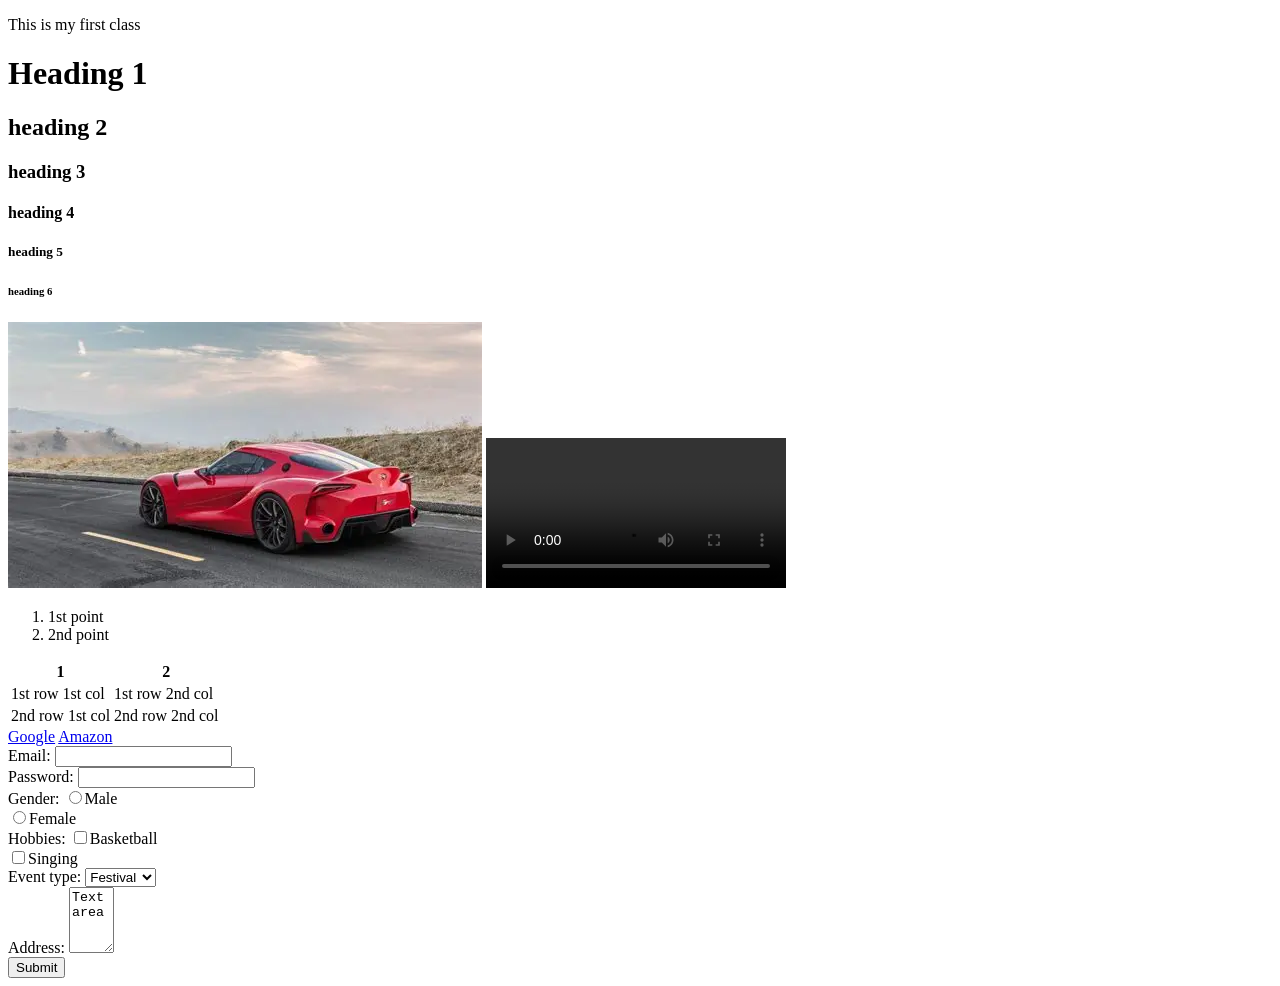
==== index.html @ ae4d116e "First commit" ====
<!DOCTYPE html>
<html>
    <head>
        <title> my first website</title>
    </head>
    <body>
 <p>This is my first class</p>
 <h1>Heading 1</h1>
 <h2>heading 2</h2>
 <h3>heading 3</h3>
 <h4>heading 4</h4>
 <h5>heading 5</h5>
 <h6>heading 6</h6>
 <img src="img.png">
 <video controls>
    <source src="video.mp4"type="video/mp4"></source>
 </video>
 <ol><li>1st point</li>
<li>2nd point</li>
</ol>
<table>
    <tr>
        <th>1</th>
        <th>2</th>
    </tr>
    <tr>
        <td>1st row 1st col</td>
        <td>1st row 2nd col</td>
    </tr>
    <tr><td>2nd row 1st col</td>
        <td>2nd row 2nd col</td></tr>
</table>
<header></header>
<footer></footer>
<nav>
    <a href="https://google.com">Google</a>
    <a href="https://amazon.com">Amazon</a>
</nav>
<form>
    <label>Email:</label>
    <input type="email"><br>
    <label>Password:</label>
    <input type="password"><br>
    <label>Gender:</label>
    <input type="radio" name="gender">Male<br>
    <input type="radio" name="gender">Female<br>
    <label>Hobbies:</label>
    <input type="checkbox" name="Hobbies">Basketball<br>
    <input type="checkbox" name="Hobbies">Singing<br>
    <label>Event type:</label>
    <select>
        <option>Festival</option>
        <option>Birthday</option>
        <option>Other</option>
    </select><br>
    <label>Address:</label>
    <textarea rows="4" cols="3">Textarea</textarea><br>
    <button>Submit</button>
</form>
</body>
</html>
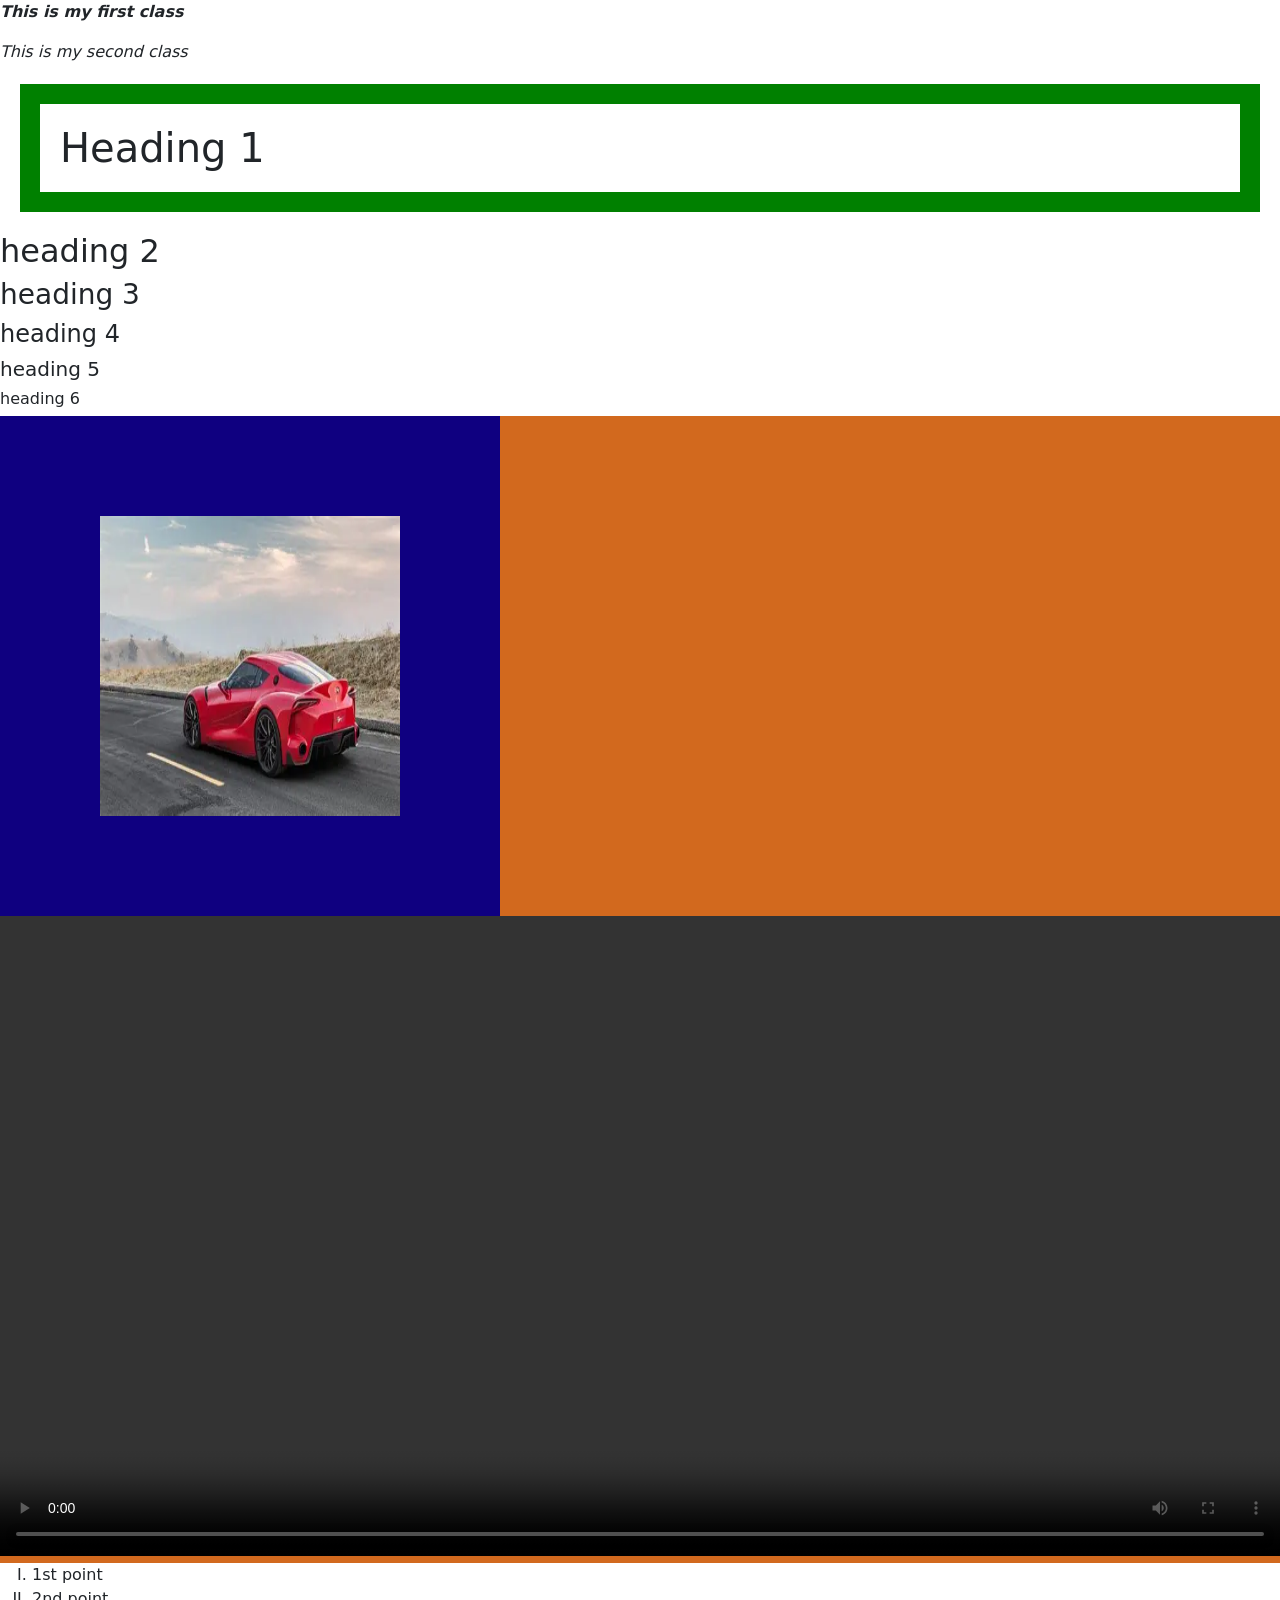
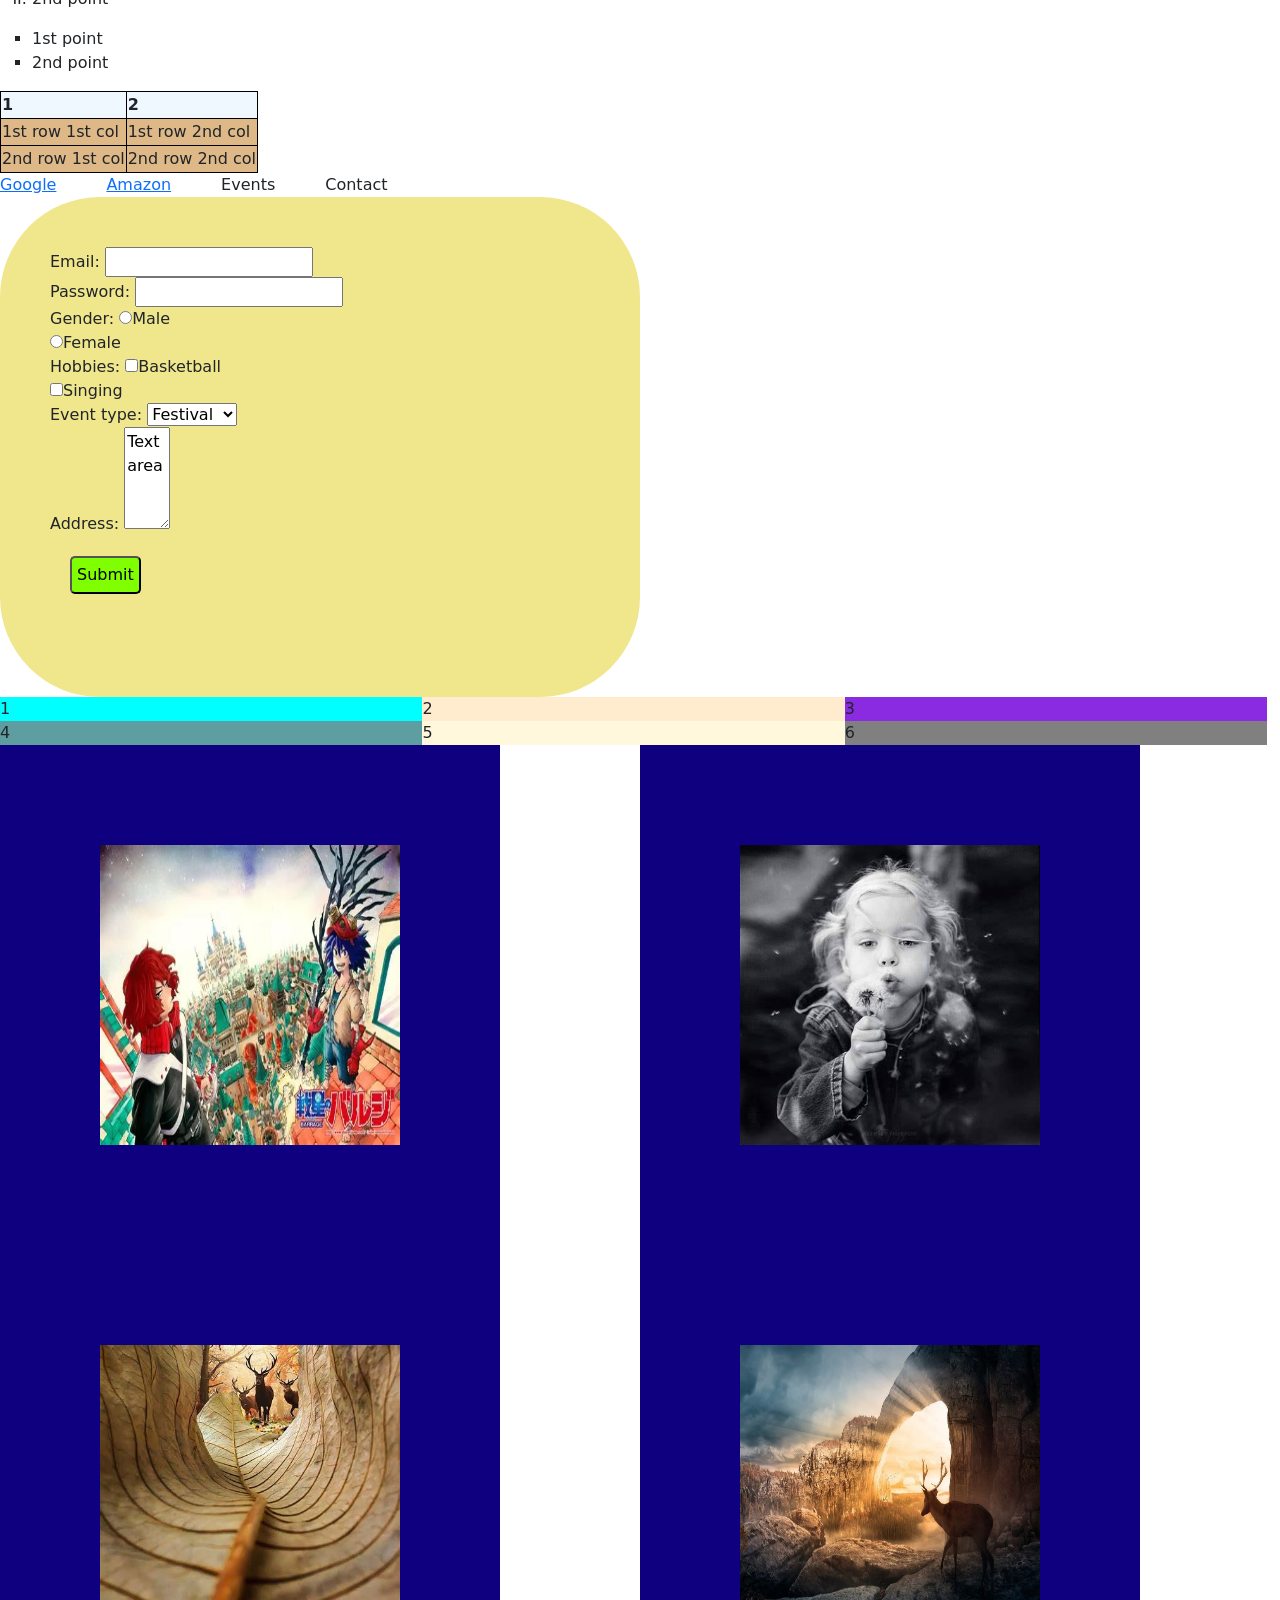
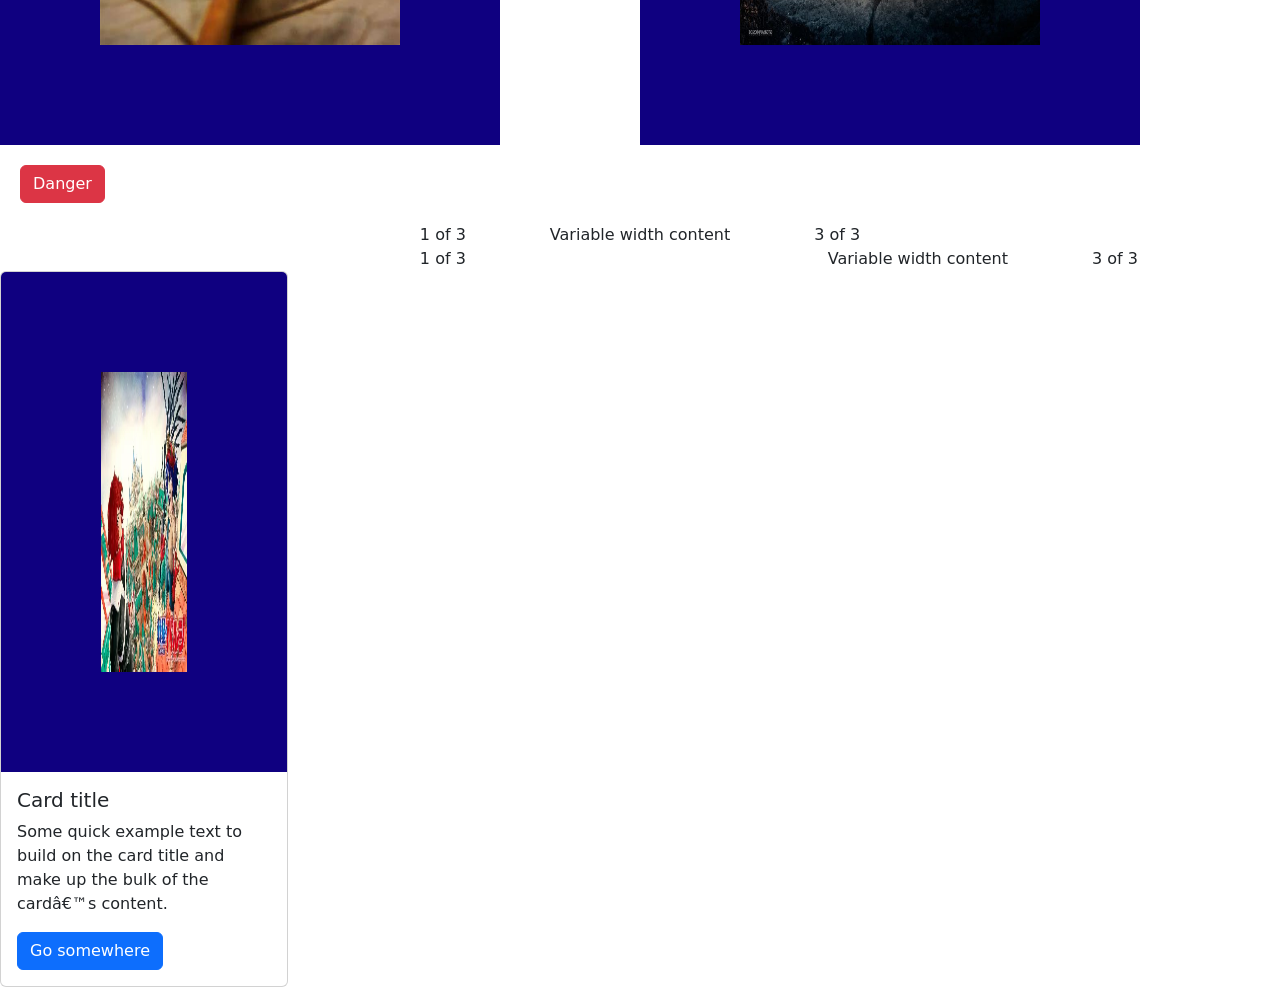
==== commit 2fa21f3f: "Responsive Design" ====
--- a/index.html
+++ b/index.html
@@ -1,23 +1,41 @@
 <!DOCTYPE html>
 <html>
     <head>
+        <meta name="viewport"
+        content="width=device-width,
+        initial-scale=1.0">
         <title> my first website</title>
+        <link href="https://cdn.jsdelivr.net/npm/bootstrap@5.3.8/dist/css/bootstrap.min.css" rel="stylesheet" integrity="sha384-sRIl4kxILFvY47J16cr9ZwB07vP4J8+LH7qKQnuqkuIAvNWLzeN8tE5YBujZqJLB" crossorigin="anonymous">
+        <link rel="stylesheet" href="style.css">
+        <!-- <style>
+            body{
+                font-family:'Lucida Sans', 'Lucida Sans Regular', 'Lucida Grande', 'Lucida Sans Unicode', Geneva, Verdana, sans-serif;
+            }
+        </style> -->
     </head>
     <body>
- <p>This is my first class</p>
+ <p id="p1">This is my first class</p>
+ <p id="p2">This is my second class</p>
  <h1>Heading 1</h1>
  <h2>heading 2</h2>
  <h3>heading 3</h3>
  <h4>heading 4</h4>
  <h5>heading 5</h5>
  <h6>heading 6</h6>
+ <div class="imgvideo">
  <img src="img.png">
+ </div>
+ <div class="imgvideo">
  <video controls>
     <source src="video.mp4"type="video/mp4"></source>
  </video>
+ </div>
  <ol><li>1st point</li>
 <li>2nd point</li>
 </ol>
+<ul><li>1st point</li>
+<li>2nd point</li>
+</ul>
 <table>
     <tr>
         <th>1</th>
@@ -35,6 +53,8 @@
 <nav>
     <a href="https://google.com">Google</a>
     <a href="https://amazon.com">Amazon</a>
+    <a>Events</a>
+    <a>Contact</a>
 </nav>
 <form>
     <label>Email:</label>
@@ -57,5 +77,57 @@
     <textarea rows="4" cols="3">Textarea</textarea><br>
     <button>Submit</button>
 </form>
+<div class="grid">
+    <div id="one">1</div>
+    <div id="two">2</div>
+    <div id="three">3</div>
+    <div id="four">4</div>
+    <div id="five">5</div>
+    <div id="six">6</div>
+    </div>
+    <div class="festivals">
+        <div id="festivals1">
+            <img src="image1.png">
+        </div>
+        <div id="festivals2"><img src="image2.png">
+        </div>
+        <div id="festivals3"><img src="image3.png">
+        </div>
+        <div id="festivals4"><img src="image4.png">
+        </div>
+    </div>
+    <button type="button" class="btn btn-danger">Danger</button>
+    <div class="container text-center">
+  <div class="row justify-content-md-center">
+    <div class="col col-lg-2">
+      1 of 3
+    </div>
+    <div class="col-md-auto">
+      Variable width content
+    </div>
+    <div class="col col-lg-2">
+      3 of 3
+    </div>
+  </div>
+  <div class="row">
+    <div class="col">
+      1 of 3
+    </div>
+    <div class="col-md-auto">
+      Variable width content
+    </div>
+    <div class="col col-lg-2">
+      3 of 3
+    </div>
+  </div>
+</div>
+<div class="card" style="width: 18rem;">
+  <img src="image1.png" class="card-img-top" alt="...">
+  <div class="card-body">
+    <h5 class="card-title">Card title</h5>
+    <p class="card-text">Some quick example text to build on the card title and make up the bulk of the card’s content.</p>
+    <a href="#" class="btn btn-primary">Go somewhere</a>
+  </div>
+</div>
 </body>
 </html>
--- a/style.css
+++ b/style.css
@@ -0,0 +1,122 @@
+/* p{
+    font-size:xx-larger;
+    font-weight:bolder;
+} */
+h1{
+    padding: 20px;
+    border: 20px solid green;
+    margin: 20px;
+}
+video{
+    height:auto;
+    width: 100%;
+}
+.imgvideo{
+    background-color:chocolate;
+}
+#p1{
+    font-weight: 600;
+    font-style: italic;
+}
+#p2{
+    font-style: italic;
+}
+ol{
+    list-style-type: upper-roman;
+}
+ul{
+    list-style-type:square;
+}
+table,td,th{
+    border: 1px solid black;
+    border-collapse: collapse;
+}
+th{
+    background-color: aliceblue;
+}
+td{
+    background-color:burlywood;
+}
+button{
+    background-color:chartreuse;
+    border-radius: 5px;
+    padding: 5px;
+    margin: 20px;
+}
+button:hover{
+    background-color: crimson;
+}
+h1:hover{
+    color:red;
+}
+form{
+    height: 500px;
+    width:50%;
+    background-color: khaki;
+    padding: 50px;
+    border-radius: 100px;
+}
+#one{
+    /* grid-row:1/2; */
+    background-color: aqua;
+}
+#two{
+    /* grid-row:1/2; */
+    background-color: blanchedalmond;
+}
+#three{
+    /* grid-row:1/2; */
+    background-color: blueviolet;
+}
+#four{
+    /* grid-row:2/3; */
+    background-color: cadetblue;
+}
+#five{
+    /* grid-row:2/3; */
+    background-color: cornsilk;
+}
+#six{
+    /* grid-row:2/3; */
+    background-color: grey;
+}
+.festivals{
+    display:grid;
+    grid-template-columns: 50% 50%;
+}
+img{
+    height:500px;
+    width:500px;
+    background-color: rgb(15, 0, 128);
+    padding: 100px;
+    /* border-radius: 500px; */
+} 
+/* @media(max-width:600px){
+    img{
+        height:auto;
+        width: 100%;
+    }
+} */
+ nav{
+    display: flex;
+    flex-direction: column;
+    /* gap: 20px;    */
+}
+.grid{
+    display: grid;
+    /* width:100%;
+    grid-template-columns: 33% 33% 33%; */
+}
+ /* Desktop */
+@media(min-width:1024px){
+    nav{
+        display:flex;
+        flex-direction: row;
+        gap:50px;
+    }
+    .grid{
+        display:grid;
+        width:100%;
+        grid-template-columns: 33% 33% 33%;
+    }
+}
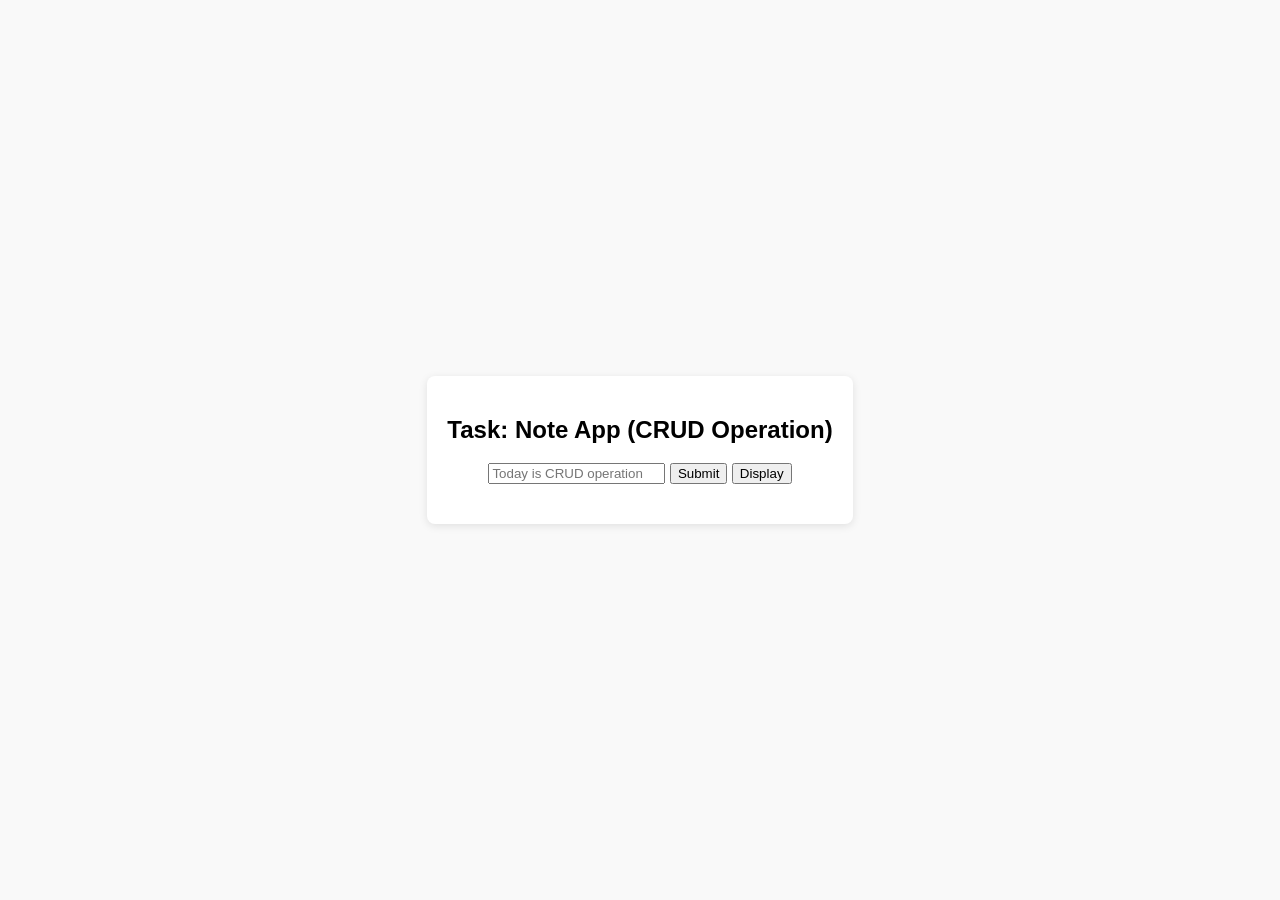
==== commit ab86f974: "upload" ====
--- a/index.html
+++ b/index.html
@@ -1,133 +1,25 @@
-<!DOCTYPE html>
-<html>
-    <head>
-        <meta name="viewport"
-        content="width=device-width,
-        initial-scale=1.0">
-        <title> my first website</title>
-        <link href="https://cdn.jsdelivr.net/npm/bootstrap@5.3.8/dist/css/bootstrap.min.css" rel="stylesheet" integrity="sha384-sRIl4kxILFvY47J16cr9ZwB07vP4J8+LH7qKQnuqkuIAvNWLzeN8tE5YBujZqJLB" crossorigin="anonymous">
-        <link rel="stylesheet" href="style.css">
-        <!-- <style>
-            body{
-                font-family:'Lucida Sans', 'Lucida Sans Regular', 'Lucida Grande', 'Lucida Sans Unicode', Geneva, Verdana, sans-serif;
-            }
-        </style> -->
-    </head>
-    <body>
- <p id="p1">This is my first class</p>
- <p id="p2">This is my second class</p>
- <h1>Heading 1</h1>
- <h2>heading 2</h2>
- <h3>heading 3</h3>
- <h4>heading 4</h4>
- <h5>heading 5</h5>
- <h6>heading 6</h6>
- <div class="imgvideo">
- <img src="img.png">
- </div>
- <div class="imgvideo">
- <video controls>
-    <source src="video.mp4"type="video/mp4"></source>
- </video>
- </div>
- <ol><li>1st point</li>
-<li>2nd point</li>
-</ol>
-<ul><li>1st point</li>
-<li>2nd point</li>
-</ul>
-<table>
-    <tr>
-        <th>1</th>
-        <th>2</th>
-    </tr>
-    <tr>
-        <td>1st row 1st col</td>
-        <td>1st row 2nd col</td>
-    </tr>
-    <tr><td>2nd row 1st col</td>
-        <td>2nd row 2nd col</td></tr>
-</table>
-<header></header>
-<footer></footer>
-<nav>
-    <a href="https://google.com">Google</a>
-    <a href="https://amazon.com">Amazon</a>
-    <a>Events</a>
-    <a>Contact</a>
-</nav>
-<form>
-    <label>Email:</label>
-    <input type="email"><br>
-    <label>Password:</label>
-    <input type="password"><br>
-    <label>Gender:</label>
-    <input type="radio" name="gender">Male<br>
-    <input type="radio" name="gender">Female<br>
-    <label>Hobbies:</label>
-    <input type="checkbox" name="Hobbies">Basketball<br>
-    <input type="checkbox" name="Hobbies">Singing<br>
-    <label>Event type:</label>
-    <select>
-        <option>Festival</option>
-        <option>Birthday</option>
-        <option>Other</option>
-    </select><br>
-    <label>Address:</label>
-    <textarea rows="4" cols="3">Textarea</textarea><br>
-    <button>Submit</button>
-</form>
-<div class="grid">
-    <div id="one">1</div>
-    <div id="two">2</div>
-    <div id="three">3</div>
-    <div id="four">4</div>
-    <div id="five">5</div>
-    <div id="six">6</div>
-    </div>
-    <div class="festivals">
-        <div id="festivals1">
-            <img src="image1.png">
-        </div>
-        <div id="festivals2"><img src="image2.png">
-        </div>
-        <div id="festivals3"><img src="image3.png">
-        </div>
-        <div id="festivals4"><img src="image4.png">
-        </div>
-    </div>
-    <button type="button" class="btn btn-danger">Danger</button>
-    <div class="container text-center">
-  <div class="row justify-content-md-center">
-    <div class="col col-lg-2">
-      1 of 3
-    </div>
-    <div class="col-md-auto">
-      Variable width content
-    </div>
-    <div class="col col-lg-2">
-      3 of 3
-    </div>
-  </div>
-  <div class="row">
-    <div class="col">
-      1 of 3
-    </div>
-    <div class="col-md-auto">
-      Variable width content
-    </div>
-    <div class="col col-lg-2">
-      3 of 3
-    </div>
-  </div>
-</div>
-<div class="card" style="width: 18rem;">
-  <img src="image1.png" class="card-img-top" alt="...">
-  <div class="card-body">
-    <h5 class="card-title">Card title</h5>
-    <p class="card-text">Some quick example text to build on the card title and make up the bulk of the card’s content.</p>
-    <a href="#" class="btn btn-primary">Go somewhere</a>
-  </div>
-</div>
-</body>
-</html>+<!DOCTYPE html>
+<html lang="en">
+<head>
+  <meta charset="UTF-8">
+  <title>Note App (CRUD)</title>
+  <link rel="stylesheet" href="style.css">
+</head>
+<body>
+  <div class="container">
+    <h2>Task: Note App (CRUD Operation)</h2>
+
+    <!-- Create -->
+    <input type="text" id="noteInput" placeholder="Today is CRUD operation">
+    <button onclick="addNote()">Submit</button>
+
+    <!-- Display Button -->
+    <button id="displayBtn" onclick="renderNotes()">Display</button>
+
+    <!-- Notes Section -->
+    <div id="notes"></div>
+  </div>
+
+  <script src="script.js"></script>
+</body>
+</html>
--- a/style.css
+++ b/style.css
@@ -1,122 +1,31 @@
-/* p{
-    font-size:xx-larger;
-    font-weight:bolder;
-} */
-h1{
-    padding: 20px;
-    border: 20px solid green;
-    margin: 20px;
-}
-video{
-    height:auto;
-    width: 100%;
-}
-.imgvideo{
-    background-color:chocolate;
-}
-#p1{
-    font-weight: 600;
-    font-style: italic;
-}
-#p2{
-    font-style: italic;
-}
-ol{
-    list-style-type: upper-roman;
-}
-ul{
-    list-style-type:square;
-}
-table,td,th{
-    border: 1px solid black;
-    border-collapse: collapse;
-}
-th{
-    background-color: aliceblue;
-}
-td{
-    background-color:burlywood;
-}
-button{
-    background-color:chartreuse;
-    border-radius: 5px;
-    padding: 5px;
-    margin: 20px;
-}
-button:hover{
-    background-color: crimson;
-}
-h1:hover{
-    color:red;
-}
-form{
-    height: 500px;
-    width:50%;
-    background-color: khaki;
-    padding: 50px;
-    border-radius: 100px;
-}
-#one{
-    /* grid-row:1/2; */
-    background-color: aqua;
-}
-#two{
-    /* grid-row:1/2; */
-    background-color: blanchedalmond;
-}
-#three{
-    /* grid-row:1/2; */
-    background-color: blueviolet;
-}
-#four{
-    /* grid-row:2/3; */
-    background-color: cadetblue;
-}
-#five{
-    /* grid-row:2/3; */
-    background-color: cornsilk;
-}
-#six{
-    /* grid-row:2/3; */
-    background-color: grey;
-}
-.festivals{
-    display:grid;
-    grid-template-columns: 50% 50%;
-}
-img{
-    height:500px;
-    width:500px;
-    background-color: rgb(15, 0, 128);
-    padding: 100px;
-    /* border-radius: 500px; */
-} 
-/* @media(max-width:600px){
-    img{
-        height:auto;
-        width: 100%;
-    }
-} */
- nav{
-    display: flex;
-    flex-direction: column;
-    /* gap: 20px;    */
-}
-.grid{
-    display: grid;
-    /* width:100%;
-    grid-template-columns: 33% 33% 33%; */
-}
- /* Desktop */
-@media(min-width:1024px){
-    nav{
-        display:flex;
-        flex-direction: row;
-        gap:50px;
-    }
-    .grid{
-        display:grid;
-        width:100%;
-        grid-template-columns: 33% 33% 33%;
-    }
-}+body {
+  font-family: Arial, sans-serif;
+  margin: 0;
+  height: 100vh;
+  display: flex;
+  justify-content: center;
+  align-items: center;
+  background-color: #f9f9f9;
+}
+
+.container {
+  text-align: center;
+  background: #fff;
+  padding: 20px;
+  border-radius: 8px;
+  box-shadow: 0 2px 8px rgba(0,0,0,0.1);
+}
+
+#notes {
+  margin-top: 20px;
+}
+
+.note {
+  border: 1px solid #ccc;
+  padding: 10px;
+  margin-bottom: 10px;
+}
+
+.note button {
+  margin-left: 10px;
+}
